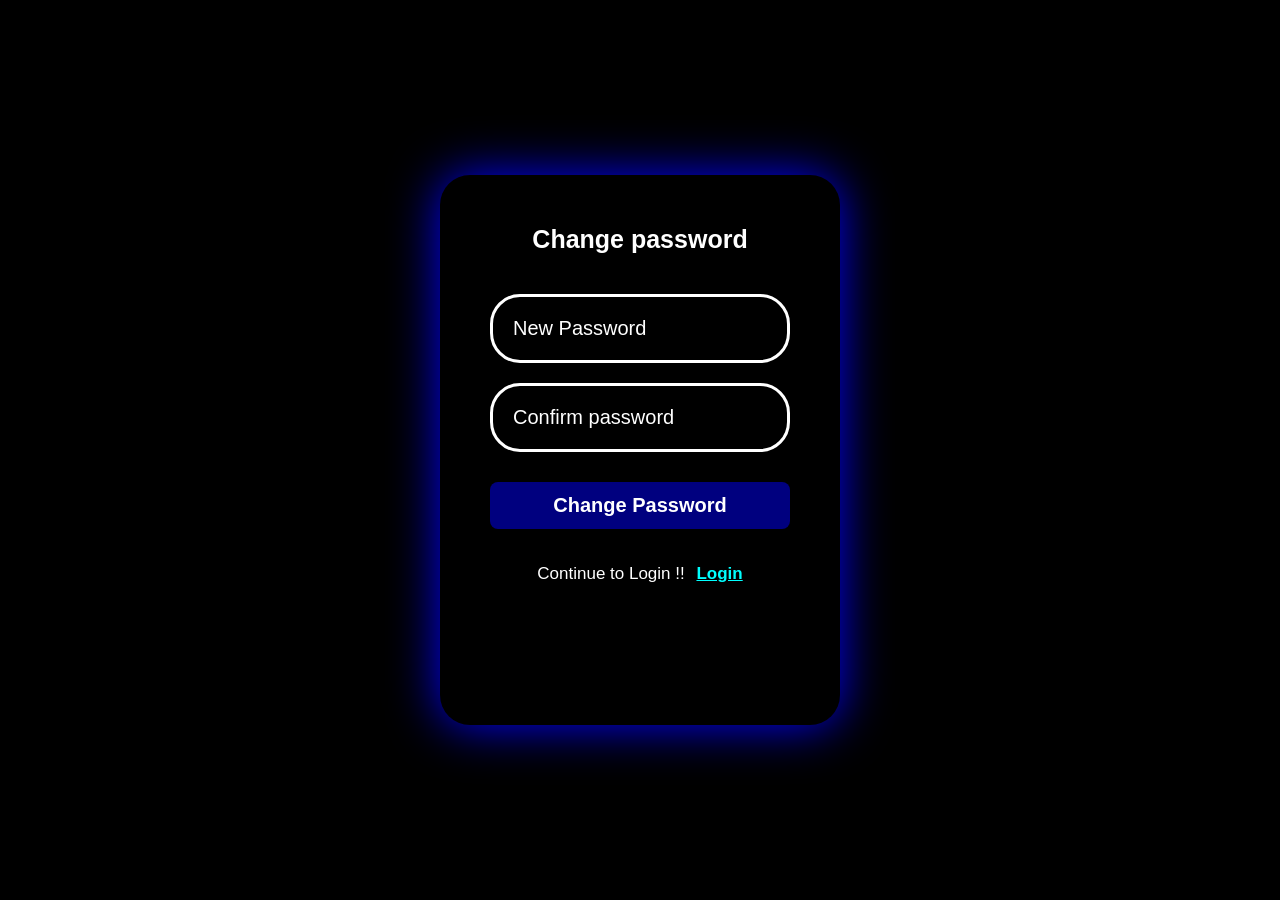
==== change.html @ 8700359f "first commit" ====
<!DOCTYPE html>
<html lang="en">

<head>
    <meta charset="UTF-8">
    <meta name="viewport" content="width=device-width, initial-scale=1.0">
    <title> Changing_page</title>
    <link rel="stylesheet" href="forgot.css">
</head>


<div class="container">
    <h1> Change password </h1>
    <form>
        <div class="number">
            <input type="password" id="Password" name="Password" required>
            <label for="number">New Password</label>
        </div>
        <div class="pass">
            <input type="password" id="Password" name="password" required>
            <label for="password">Confirm password</label>
        </div>
    </form>
    <a href="sucessfully.html">
        <button type="submit">Change Password</button>
    </a>
    
    
    
    
    <div class="do">
        Continue to Login !! <a href="index.html"><strong>Login</strong>
        </a>
    </div>
</div>


</body>

</html>
---- forgot.css ----
* {
    margin: 0;
    padding: 0;
    font-family: sans-serif;
}

body {
    background-color: #000;
    /* background-image: url(image.png);
    background-repeat: no-repeat;
    background-position:top;
    background-size: cover; */
    display: flex;
    justify-content: center;
    align-items: center;
    min-height: 100vh ;
    

}

.container {
    width: 300px;
    height: 450px;
    padding: 50px;
    background-color: #000;
    border-radius: 30px;
    background-color: #000;
    box-shadow: 0px 0px 50px blue;


}



h1 {
    position: relative;
    bottom: 20px;
    margin: 20px;
    text-align: center;
    color: white;
    font-size: 25px;



}

.number {
    border: 3px solid white;
    border-radius: 30px;
    padding: 20px;
    position: relative;
    margin-bottom: 20px;
    
}
.number label{
    position: absolute;
    font-size: 20px;
    left: 20px;
    color: white;
    pointer-events: none;
    transition: .4s;
}

.number input{
    border: none;
    background:transparent;
    font-size: 20px;
    color: white;
    outline: none;
}

.number input:focus+label,
.number input:valid+label{
    top: 2px;
    font-size: 12px;
    font-weight: 600;
}

.pass {
    margin-top: 12px;
    border: 3px solid white;
    border-radius: 30px;
    padding: 20px;
    position: relative;

}

.pass label{
    position: absolute;
    font-size: 20px;
    left: 20px;
    color: white;
    pointer-events: none;
    transition: .4s;
}

.pass input{
    border: none;
    outline: none;
    background: transparent;
    color: white;
    font-size: 20px;

}

.pass input:focus+label,
.pass input:valid+label{
    top: 2px;
    font-size: 12px;
    font-weight: 600;
}


.fog{
    display: flex;
    justify-content: space-between ;

    margin-top: 25px;


}

.fog input{
    margin-left: 10px;
    width: 15px;
    accent-color: yellow;
    
    
}

.fog label{
    margin-right: 30px;
    font-size: 16px;
    color: white;
    font-weight: 300;
}

a{
    text-decoration: none;
    color: rgb(250, 249, 249);
}

strong{
    cursor: pointer;
    margin-left: 7px;
    color: cyan;
    text-decoration: underline;
}


input{
    font-size: 20px;
    border: none;
    background: none;
}

button{
    font-size: 20px;
    font-weight: 600;
    border-radius: 8px;
    padding: 12px;
    width: 300px;
    cursor: pointer;
    border: none;
    margin-top: 30px;
    color: white;
    background-color: rgba(0, 0, 255, 0.498);
}

.do{
    color: white;
    margin: 35px 30px;
    font-size: 17px;
    text-align: center;

    
}


button:hover{
    background-color: rgba(128, 128, 128, 0.817);
}
button:active{
    background-color:  rgba(0, 0, 255, 0.498);
    transition:.1s;
}

@media (max-width: 500px){
    .container{
        width: 60%;
        max-height: 60vh;
    }

     .number {
        width: 220px;
        height: 20px;
    }

    .number input {
        width: 200px;


    }

    .pass {
        width: 220px;
        height: 20px;

    }

    .pass input {
        width: 200px;
    }

   


    button {
        width: 260px;
        text-align: center;

    }

    .do {

        font-size: 18px;
        font-weight: 800;
        text-align: center;
    }

    .do a {
        font-size: 15px;
    }


}
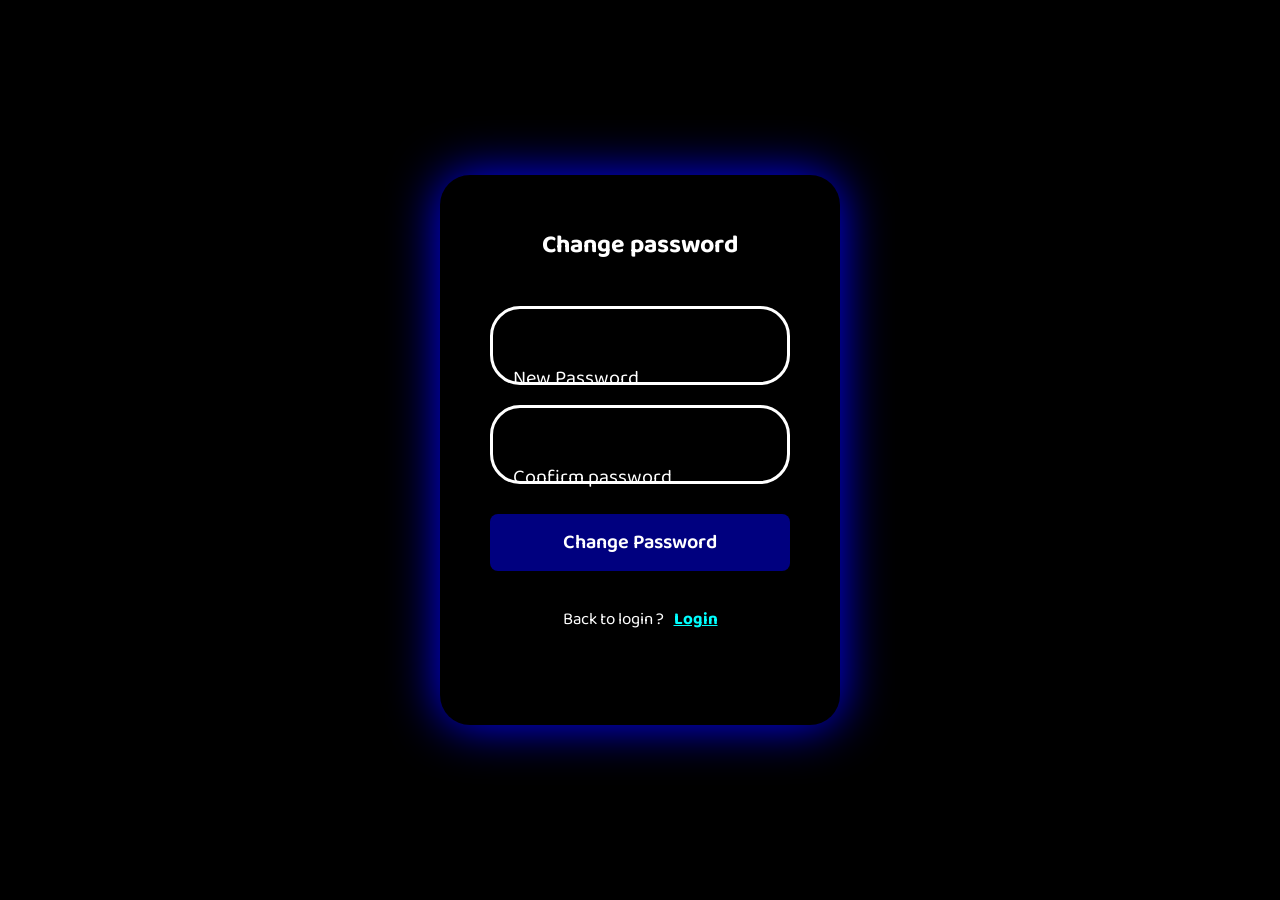
==== commit 758caae2: "adding font" ====
--- a/change.html
+++ b/change.html
@@ -10,7 +10,7 @@
 
 
 <div class="container">
-    <h1> Change password </h1>
+    <h1 class="head"> Change password </h1>
     <form>
         <div class="number">
             <input type="password" id="Password" name="Password" required>
@@ -29,7 +29,7 @@
     
     
     <div class="do">
-        Continue to Login !! <a href="index.html"><strong>Login</strong>
+        Back to login ? <a href="index.html"><strong>Login</strong>
         </a>
     </div>
 </div>
--- a/forgot.css
+++ b/forgot.css
@@ -1,7 +1,8 @@
+@import url('https://fonts.googleapis.com/css2?family=Baloo+Bhai+2:wght@400..800&display=swap');
 * {
     margin: 0;
     padding: 0;
-    font-family: sans-serif;
+    font-family: "Baloo Bhai 2";
 }
 
 body {
@@ -232,6 +233,10 @@
         font-size: 15px;
     }
 
-
-}
-
+    .head{
+        font-size: 22px;
+    }
+
+
+}
+
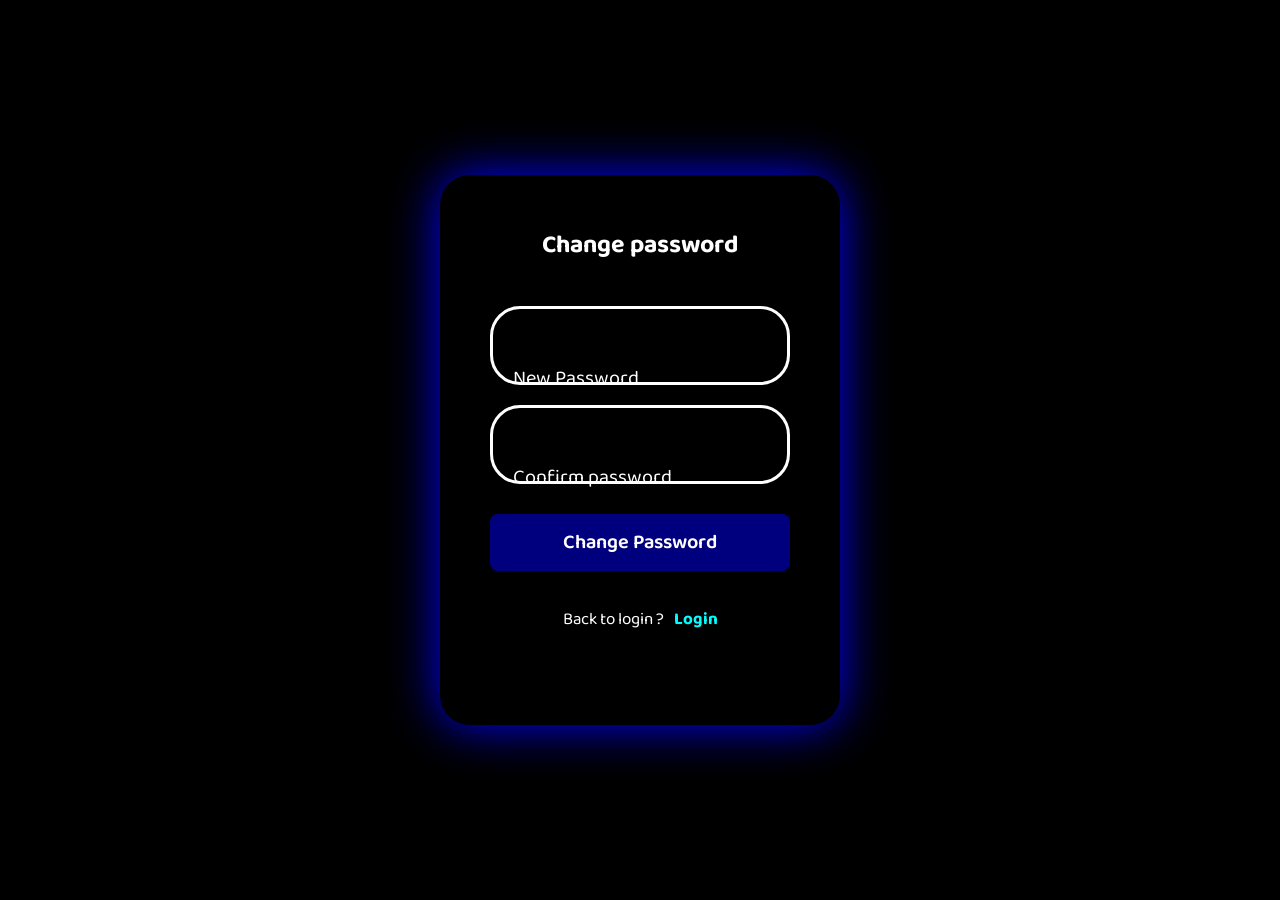
==== commit ce890919: "adding title icon" ====
--- a/change.html
+++ b/change.html
@@ -5,6 +5,8 @@
     <meta charset="UTF-8">
     <meta name="viewport" content="width=device-width, initial-scale=1.0">
     <title> Changing_page</title>
+    <link rel="icon" type="image/png" href="m.png">
+
     <link rel="stylesheet" href="forgot.css">
 </head>
 
@@ -24,10 +26,10 @@
     <a href="sucessfully.html">
         <button type="submit">Change Password</button>
     </a>
-    
-    
-    
-    
+
+
+
+
     <div class="do">
         Back to login ? <a href="index.html"><strong>Login</strong>
         </a>
--- a/forgot.css
+++ b/forgot.css
@@ -145,7 +145,7 @@
     cursor: pointer;
     margin-left: 7px;
     color: cyan;
-    text-decoration: underline;
+    /* text-decoration: underline; */
 }
 
 
@@ -187,6 +187,9 @@
 }
 
 @media (max-width: 500px){
+    body{
+        overflow: hidden;
+    }
     .container{
         width: 60%;
         max-height: 60vh;
@@ -217,26 +220,33 @@
 
 
     button {
-        width: 260px;
+        width: 250px;
         text-align: center;
 
     }
 
     .do {
-
-        font-size: 18px;
+        display: flex;
+        font-size: 16px;
         font-weight: 800;
-        text-align: center;
-    }
+        justify-content: center;
+    }
+    
 
     .do a {
-        font-size: 15px;
+        font-size: 16px;
     }
 
     .head{
         font-size: 22px;
     }
 
-
-}
-
+    form{
+    display: flex;
+    flex-direction: column;
+    align-items: center;
+}
+
+
+}
+
